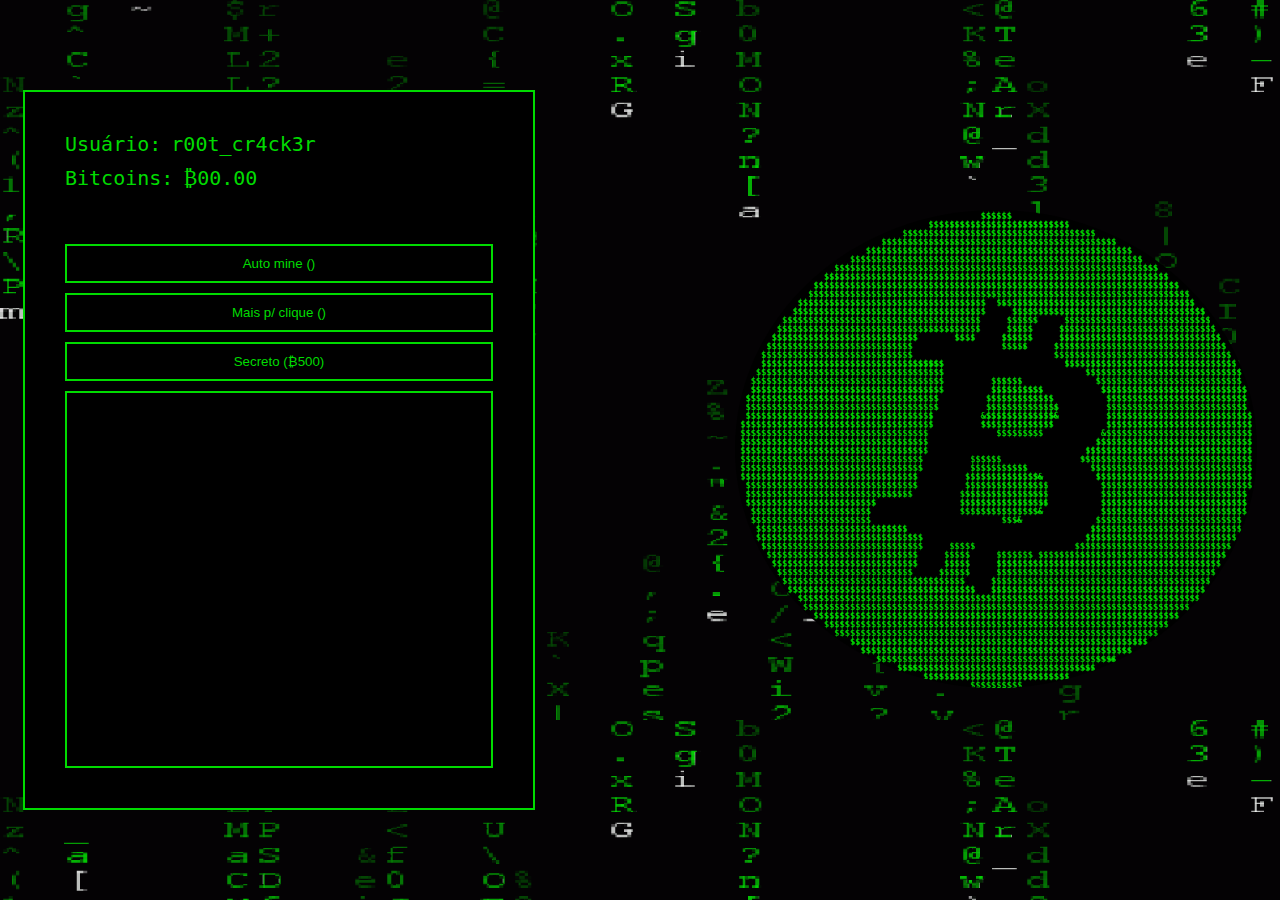
==== index.html @ 4eb7bdcb "First Commit" ====
<!DOCTYPE html>
<html lang="en">
<head>
    <meta charset="UTF-8">
    <meta name="viewport" content="width=device-width, initial-scale=1.0">
    <title>BitClicker</title>
    <link rel="stylesheet" href="style.css">
</head>
<body>
    <section id="console">
        <div class="console-line"><p class="info">Usuário: </p><p class="info-text">r00t_cr4ck3r</p></div>
        <div class="console-line"><p class="info">Bitcoins: </p><p class="info-text" id="bitcoin-counter">₿00.00</p></div>
        <div class="console-line"><p class="info"></p><p class="info-text"></p></div>
        <br>
        <button class="btn-buy" id="automine">Auto mine (<span id="autoclickprice"></span>)</button>
        <button class="btn-buy" id="clickplus">Mais p/ clique (<span id="perclickprice"></span>)</button>
        <button class="btn-buy" id="secret">Secreto (₿500)</button>
        <div id="console-log">
            <!--messages-->
        </div>
    </section>

    <div id="cinnamoroll">
    </div>

    <section id="clicker">
        <button id="bitcoin" onclick="onClick()"><img id="bitcoin-icon" src="img/bitcoin_icon.png" alt=""></button>
    </section>
    
    <script src="https://code.jquery.com/jquery-3.7.1.js" integrity="sha256-eKhayi8LEQwp4NKxN+CfCh+3qOVUtJn3QNZ0TciWLP4=" crossorigin="anonymous"></script>
    <script src="script.js"></script>
</body>
</html>
---- style.css ----
* {
    padding: 0;
    margin: 0;
    box-sizing: border-box;
}

:root {
    --green: rgb(0, 219, 0);
}

body {
    background-color: black;
    background-image: url(/img/matrix_bg);
    background-size: contain;
    color: rgb(0, 219, 0);
    font-family: monospace;
    font-size: 20px;
    display: flex;
    justify-content: center;
    align-items: center;
    gap: 100px;
    overflow: hidden;
}

#clicker {
    height: 100vh;
    display: flex;
    justify-content: center;
    align-items: center;
}
#bitcoin {
    background-color: transparent;
    border: none;
    cursor: pointer;
    animation: rotate 7s infinite linear;
}
#bitcoin-icon {
    background-color: black;
    border-radius: 50%;
}
#bitcoin:active img {
    transform: scale(0.9);

}

/*CONSOLE*/
.console-line{
    display: flex;
    gap: 10px;
    width: 100%;
}
#console-log .console-line {
    font-size: 13px;
}
#console {
    width: 40vw;
    height: 80vh;
    border: 2px solid var(--green);
    padding: 40px;
    display: flex;
    flex-direction: column;
    gap: 10px;
    background-color: black;
}

#console-log {
    width: 100%;
    height: 100%;
    border: 2px solid var(--green);
    display: flex;
    flex-direction: column;
    gap: 10px;
    padding: 10px;
    overflow-y: scroll;
    overflow-x: hidden;
}

@keyframes rotate {
    100% {
        transform: rotateZ(360deg);
    }
}

.btn-buy {
    border: none;
    background-color: transparent;
    padding: 10px;
    border: 2px solid var(--green);
    color: var(--green);
    cursor: pointer;
}
.btn-buy:hover {
    transform: scale(1.1);
}
.btn-buy:active {
    transform: scale(0.9);
}


::-webkit-scrollbar-thumb {
    background-color: var(--green);
    border-radius: 50px;
}

::-webkit-scrollbar-track {
    background-color: black;
}
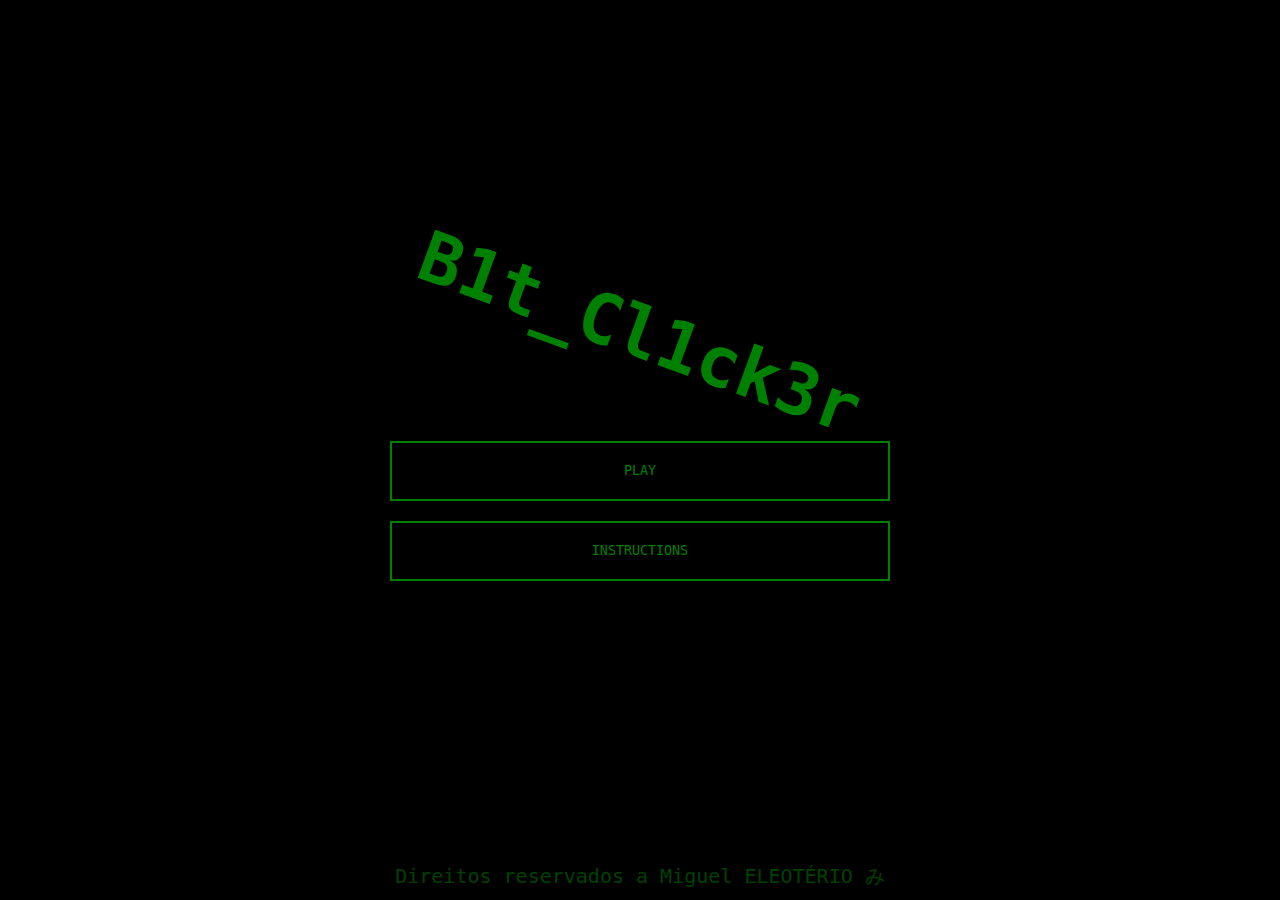
==== commit a3729202: "Atualizar o index.html" ====
--- a/index.html
+++ b/index.html
@@ -1,33 +1,108 @@
 <!DOCTYPE html>
 <html lang="en">
+
 <head>
     <meta charset="UTF-8">
     <meta name="viewport" content="width=device-width, initial-scale=1.0">
-    <title>BitClicker</title>
-    <link rel="stylesheet" href="style.css">
+    <title>BitClicker - Menu</title>
+    <style>
+        body {
+            background-color: black;
+            color: green;
+            font-family: monospace;
+            font-size: 35px;
+            display: flex;
+            justify-content: center;
+            align-items: center;
+            flex-direction: column;
+            height: 90vh;
+            gap: 20px;
+        }
+
+        .btn {
+            background-color: black;
+            color: green;
+            font-family: monospace;
+            border: 2px solid green;
+            width: 500px;
+            height: 60px;
+        }
+
+        .btn:hover {
+            transform: scale(1.1);
+        }
+
+        #rights {
+            position: absolute;
+            font-size: 20px;
+            opacity: 0.5;
+            bottom: 10px;
+        }
+
+        #instructions {
+            width: 500px;
+            height: 500px;
+            border: 2px solid green;
+            background-color: black;
+            position: absolute;
+            display: none;
+            justify-content: center;
+            align-items: center;
+            flex-direction: column;
+            font-size: 20px;
+            gap: 20px;
+            padding: 50px;
+
+        }
+        #menu-title {
+            transform: rotateZ(20deg);
+            animation: spin 2s infinite;
+        }
+
+        @keyframes spin {
+            0% {
+                transform: rotateZ(20deg);
+            }
+            50% {
+                transform: rotateZ(0deg);
+            }
+            80% {
+                transform: rotateZ(-20deg);
+            }
+            100% {
+                transform: rotateZ(20deg);
+            }
+        }
+    </style>
 </head>
+
 <body>
-    <section id="console">
-        <div class="console-line"><p class="info">Usuário: </p><p class="info-text">r00t_cr4ck3r</p></div>
-        <div class="console-line"><p class="info">Bitcoins: </p><p class="info-text" id="bitcoin-counter">₿00.00</p></div>
-        <div class="console-line"><p class="info"></p><p class="info-text"></p></div>
-        <br>
-        <button class="btn-buy" id="automine">Auto mine (<span id="autoclickprice"></span>)</button>
-        <button class="btn-buy" id="clickplus">Mais p/ clique (<span id="perclickprice"></span>)</button>
-        <button class="btn-buy" id="secret">Secreto (₿500)</button>
-        <div id="console-log">
-            <!--messages-->
-        </div>
-    </section>
+    <h1 id="menu-title">B1t_Cl1ck3r</h1>
+    <button id="play" class="btn" onclick="window.location.href = 'game.html'">PLAY</button>
+    <button id="instructions-btn"  class="btn">INSTRUCTIONS</button>
 
-    <div id="cinnamoroll">
+    <div id="instructions">
+        <h4>COMO JOGAR</h4>
+        <ul>
+            <li>Clique no Bitcoin para ganhar bitcoins!</li>
+            <li>Compre melhorias com os pontos adquiridos</li>
+            <li>Repita o ciclo e se divirta!</li>
+        </ul>
+        <button class="btn" id="instructions-close">Close</button>
     </div>
 
-    <section id="clicker">
-        <button id="bitcoin" onclick="onClick()"><img id="bitcoin-icon" src="img/bitcoin_icon.png" alt=""></button>
-    </section>
-    
+    <span id="rights">Direitos reservados a Miguel ELEOTÉRIO み</span>
+
+
     <script src="https://code.jquery.com/jquery-3.7.1.js" integrity="sha256-eKhayi8LEQwp4NKxN+CfCh+3qOVUtJn3QNZ0TciWLP4=" crossorigin="anonymous"></script>
-    <script src="script.js"></script>
+    <script>
+        $("#instructions-close").on('click', ()=> {
+            $("#instructions").css('display', 'none');
+        })
+        $("#instructions-btn").on('click', ()=> {
+            $("#instructions").css('display', 'flex');
+        })
+    </script>
 </body>
+
 </html>